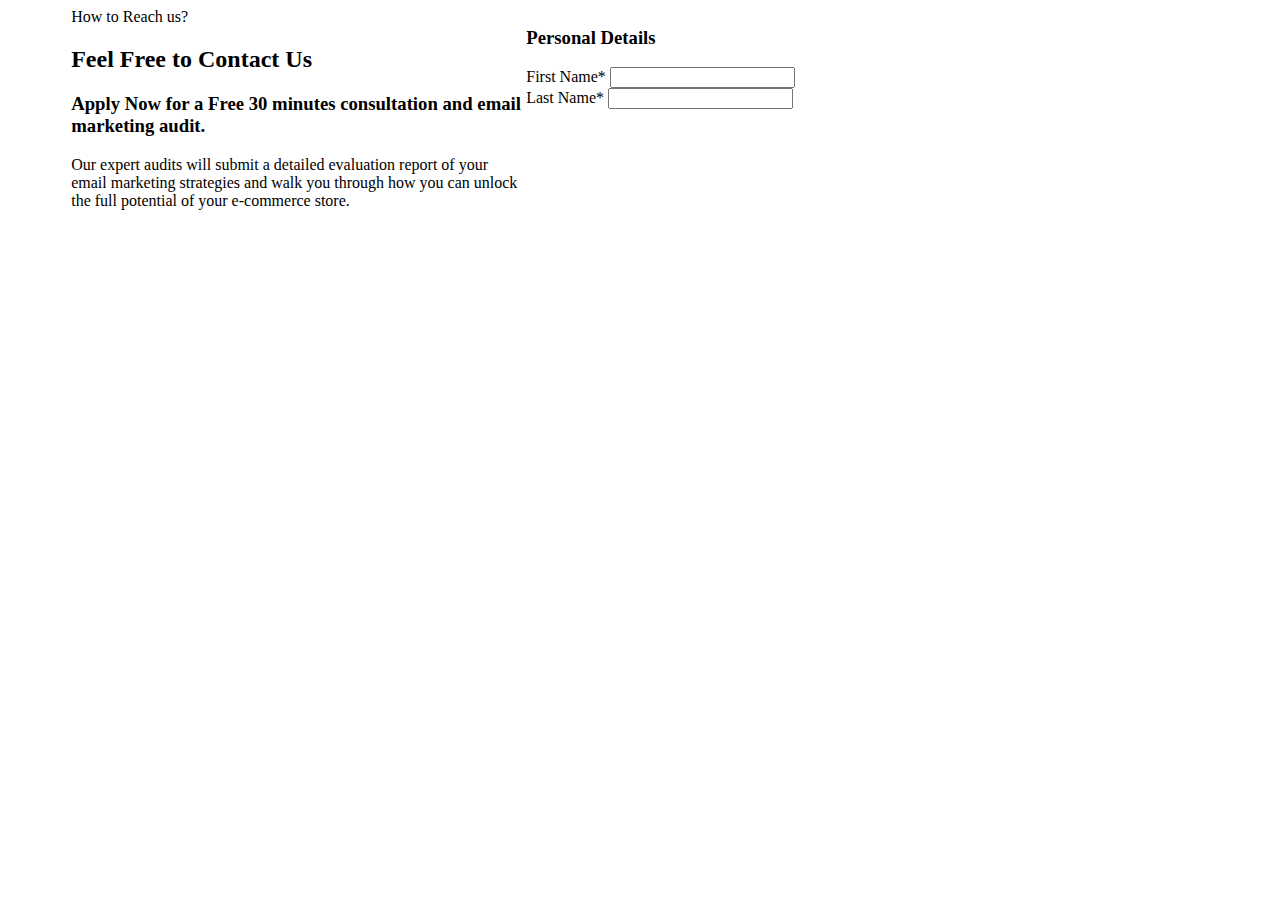
==== form/index.html @ 9dfa878a "spacing fix" ====
<!DOCTYPE html>
<html lang="en">

  <head>
    <meta charset="UTF-8">
    <meta name="viewport" content="width=device-width, initial-scale=1.0">
    <title>Document</title>
    <link rel="stylesheet" href="styles.css">
  </head>

  <body>
    <div class="popup-form">
      <div class="container">
        <div class="info-section">
          <span>How to Reach us?</span>
          <h2>Feel Free to Contact Us</h2>
          <div class="info-texts">
            <h3>Apply Now for a Free 30 minutes consultation and email marketing audit.</h3>
            <p>Our expert audits will submit a detailed evaluation report of your email marketing strategies and walk
              you
              through how you can unlock the full potential of your e-commerce store.</p>
          </div>
        </div>

        <div class="form-section">
          <form action="">
            <h3>Personal Details</h3>
            <div class="Personal-Details">
              <div>
                <label for="firstname">First Name*</label>
                <input type="text">
              </div>
              <div>
                <label for="lastname">Last Name*</label>
                <input type="text">
              </div>

            </div>
          </form>
        </div>
      </div>
    </div>
  </body>

</html>
---- form/styles.css ----
.container {
  width: 90%;
  margin: auto;
}

.imp {
  /* color: red; */
}

.popup-form>.container {
  display: grid;
  grid-template-columns: 40% 60%;
}

.info-texts {}



/* form */
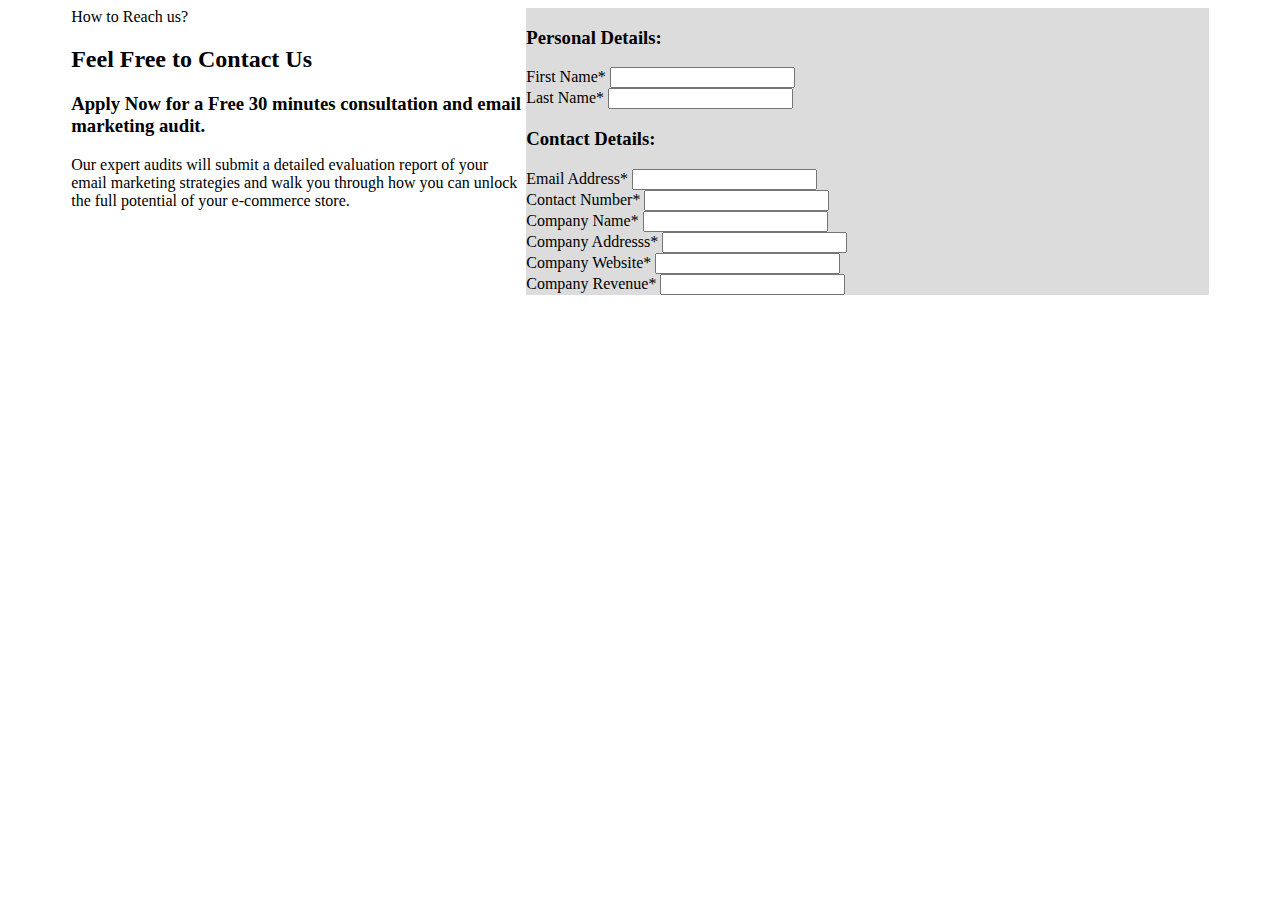
==== commit 7ab2c790: "s" ====
--- a/form/index.html
+++ b/form/index.html
@@ -24,7 +24,7 @@
 
         <div class="form-section">
           <form action="">
-            <h3>Personal Details</h3>
+            <h3>Personal Details:</h3>
             <div class="Personal-Details">
               <div>
                 <label for="firstname">First Name*</label>
@@ -36,6 +36,33 @@
               </div>
 
             </div>
+            <h3>Contact Details:</h3>
+            <div class="Company-Details">
+              <div>
+                <label for="emailAddress">Email Address*</label>
+                <input type="email">
+              </div>
+              <div>
+                <label for="ContactNumber">Contact Number*</label>
+                <input type="text">
+              </div>
+              <div>
+                <label for="companyName">Company Name*</label>
+                <input type="email">
+              </div>
+              <div>
+                <label for="companyAddress">Company Addresss*</label>
+                <input type="text">
+              </div>
+              <div>
+                <label for="companyWebsite">Company Website*</label>
+                <input type="text">
+              </div>
+              <div>
+                <label for="companyRevenue">Company Revenue*</label>
+                <input type="number">
+              </div>
+            </div>
           </form>
         </div>
       </div>
--- a/form/styles.css
+++ b/form/styles.css
@@ -12,8 +12,10 @@
   grid-template-columns: 40% 60%;
 }
 
-.info-texts {}
 
 
+/* form */
 
-/* form */+.form-section {
+  background-color: gainsboro;
+}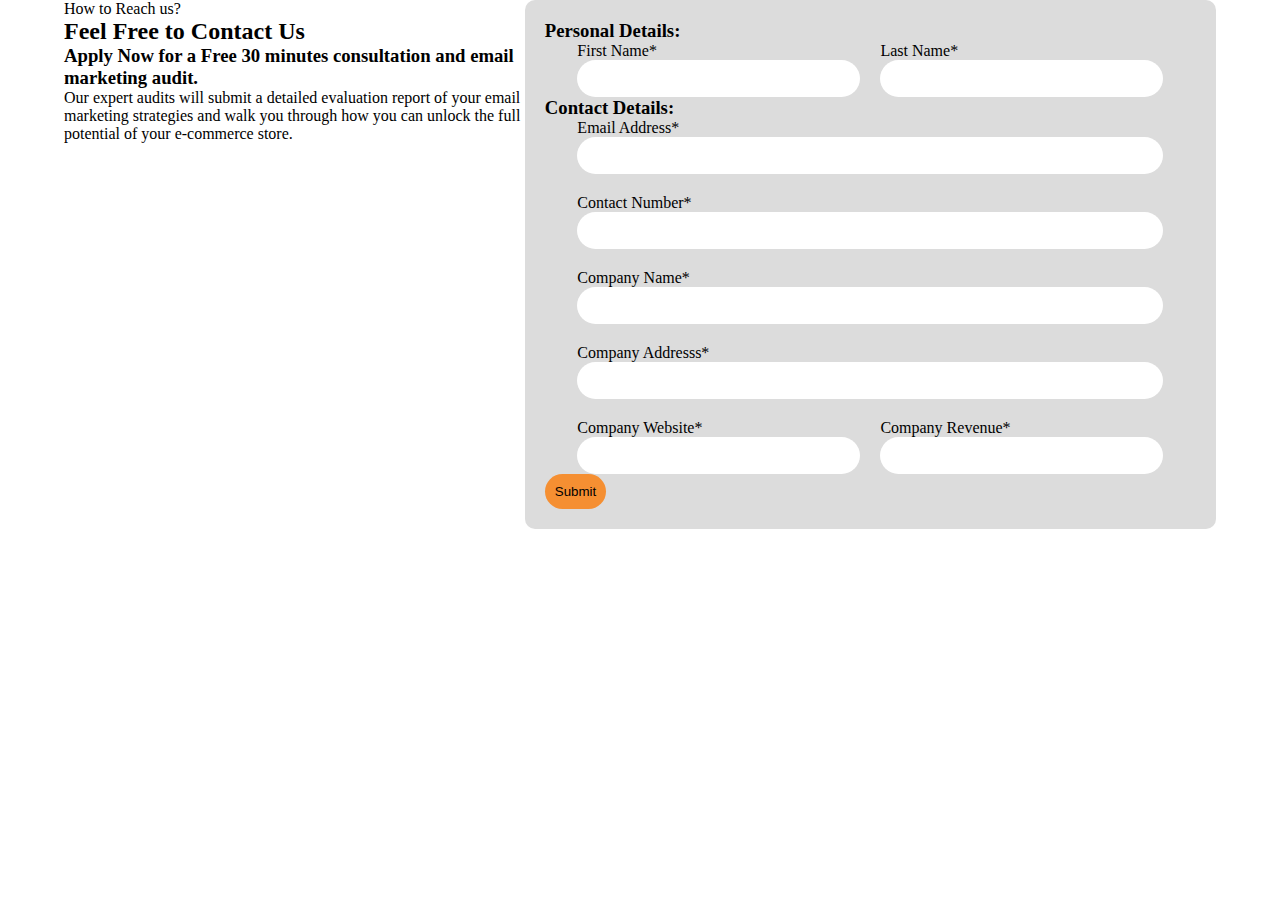
==== commit 9d264172: "s" ====
--- a/form/index.html
+++ b/form/index.html
@@ -22,49 +22,50 @@
           </div>
         </div>
 
-        <div class="form-section">
-          <form action="">
-            <h3>Personal Details:</h3>
-            <div class="Personal-Details">
-              <div>
-                <label for="firstname">First Name*</label>
-                <input type="text">
-              </div>
-              <div>
-                <label for="lastname">Last Name*</label>
-                <input type="text">
-              </div>
+        <form action="">
+          <h3>Personal Details:</h3>
+          <div class="Personal-Details">
+            <div class="input-container">
+              <label for="firstname">First Name*</label>
+              <input type="text">
+            </div>
+            <div class="input-container">
+              <label for="lastname">Last Name*</label>
+              <input type="text">
+            </div>
 
+          </div>
+          <h3>Contact Details:</h3>
+          <div class="Company-Details">
+            <div class="input-container">
+              <label for="emailAddress">Email Address*</label>
+              <input type="email">
             </div>
-            <h3>Contact Details:</h3>
-            <div class="Company-Details">
-              <div>
-                <label for="emailAddress">Email Address*</label>
-                <input type="email">
-              </div>
-              <div>
-                <label for="ContactNumber">Contact Number*</label>
-                <input type="text">
-              </div>
-              <div>
-                <label for="companyName">Company Name*</label>
-                <input type="email">
-              </div>
-              <div>
-                <label for="companyAddress">Company Addresss*</label>
-                <input type="text">
-              </div>
-              <div>
-                <label for="companyWebsite">Company Website*</label>
-                <input type="text">
-              </div>
-              <div>
-                <label for="companyRevenue">Company Revenue*</label>
-                <input type="number">
-              </div>
+            <div class="input-container">
+              <label for="ContactNumber">Contact Number*</label>
+              <input type="text">
             </div>
-          </form>
-        </div>
+            <div class="input-container">
+              <label for="companyName">Company Name*</label>
+              <input type="email">
+            </div>
+            <div class="input-container">
+              <label for="companyAddress">Company Addresss*</label>
+              <input type="text">
+            </div>
+            <div class="input-container">
+              <label for="companyWebsite">Company Website*</label>
+              <input type="text">
+            </div>
+            <div class="input-container">
+              <label for="companyRevenue">Company Revenue*</label>
+              <input type="number">
+            </div>
+          </div>
+          <button>Submit</button>
+
+        </form>
+
       </div>
     </div>
   </body>
--- a/form/styles.css
+++ b/form/styles.css
@@ -1,3 +1,17 @@
+:root {
+  --form-bg: #F58F32;
+  --primary: #F58F32;
+}
+
+
+* {
+  margin: 0;
+  padding: 0;
+  text-decoration: none;
+  list-style: none;
+  box-sizing: border-box;
+}
+
 .container {
   width: 90%;
   margin: auto;
@@ -12,10 +26,64 @@
   grid-template-columns: 40% 60%;
 }
 
+/* form */
 
 
-/* form */
+form {
+  border-radius: 10px;
+  padding: 20px;
+  background-color: gainsboro;
+}
 
-.form-section {
-  background-color: gainsboro;
+
+.input-container {
+  display: flex;
+  flex-direction: column;
+}
+
+
+input {
+  padding: 10px;
+  border-radius: 30px;
+  border: 1px solid transparent;
+  outline: none;
+  transition: border-color 0.3s ease;
+}
+
+input:focus {
+  border-color: var(--primary);
+}
+
+
+.Personal-Details,
+.Company-Details {
+  display: grid;
+  gap: 20px;
+  width: 90%;
+  margin: auto;
+}
+
+.Personal-Details {
+  grid-template-columns: repeat(2, 1fr);
+}
+
+.Company-Details {
+  grid-template-columns: repeat(2, 2fr);
+}
+
+.Company-Details>div:nth-child(1),
+.Company-Details>div:nth-child(2),
+.Company-Details>div:nth-child(3),
+.Company-Details>div:nth-child(4) {
+  grid-column: span 2;
+}
+
+
+
+form>button {
+  background-color: var(--primary);
+  color: var(--light);
+  padding: 10px;
+  border-radius: 30px;
+  border: none;
 }